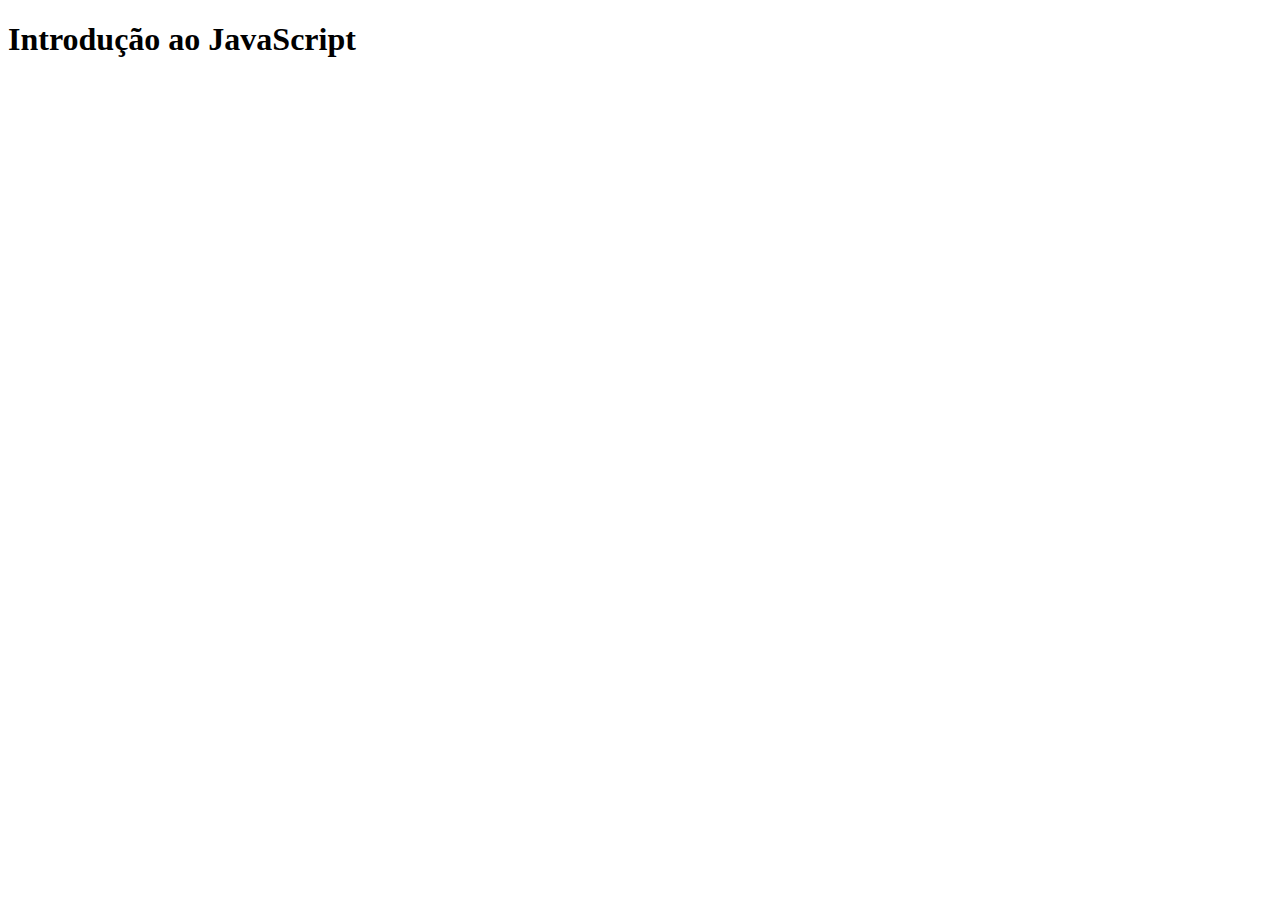
==== exemplos/1_INTRODUCAO/index.html @ cfa81b79 "exemplos" ====
<!DOCTYPE html>
<html lang="pt-br">
<head>
    <meta charset="UTF-8">
    <meta name="viewport" content="width=device-width, initial-scale=1.0">
    <title>Introdução</title>
    <!-- Link para arquivo js -->
    <script src="script.js"></script>
</head>
<body>
    <!-- Programador: Isabelle-->
    <h1>Introdução ao JavaScript</h1>
    
    <!-- Script escrito com HTML -->
    <script>
        console.log("Hello World!");
    </script>
</body>
</html>
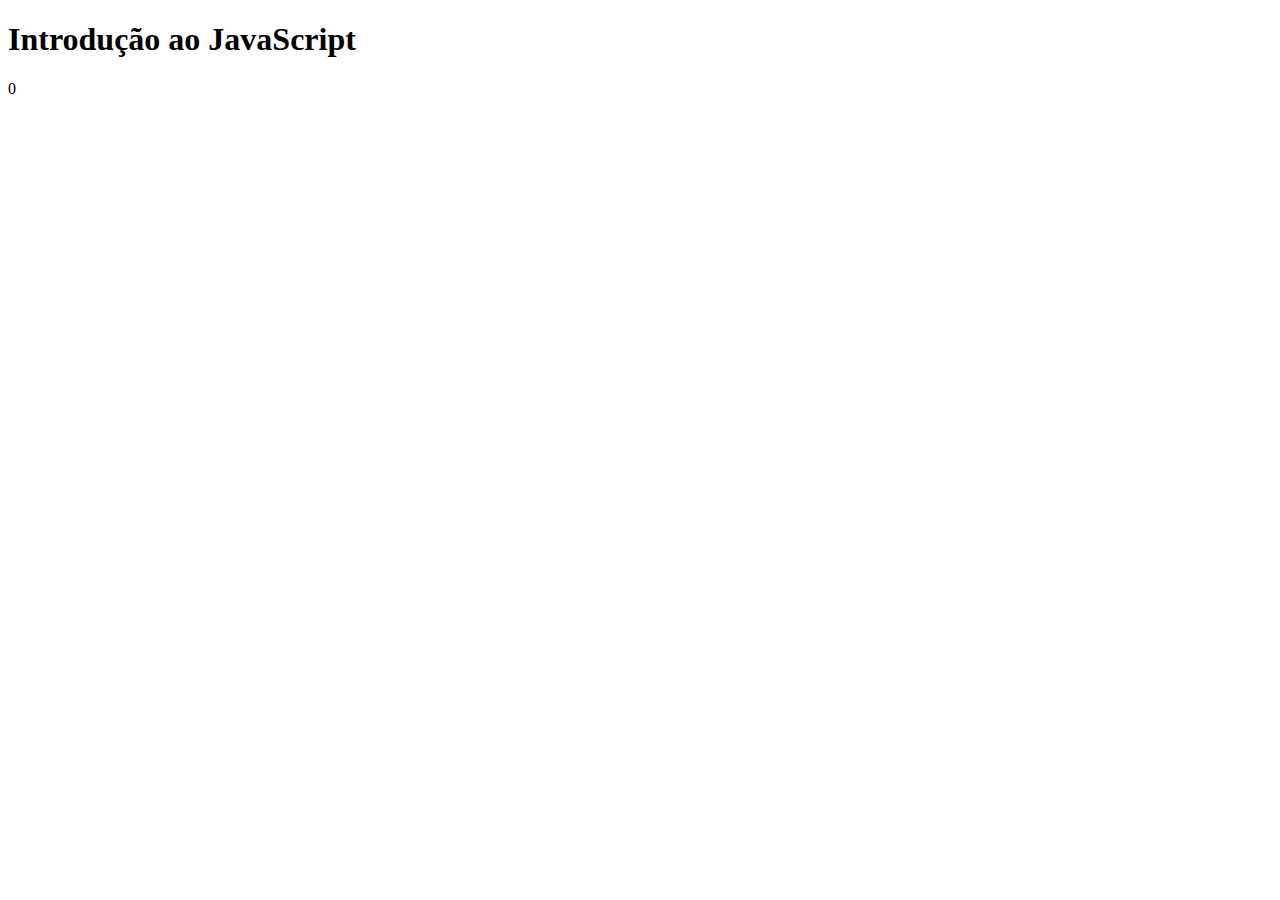
==== commit a3d9ce9d: "ate_string" ====
--- a/exemplos/1_INTRODUCAO/index.html
+++ b/exemplos/1_INTRODUCAO/index.html
@@ -16,4 +16,4 @@
         console.log("Hello World!");
     </script>
 </body>
-</html>+</html>0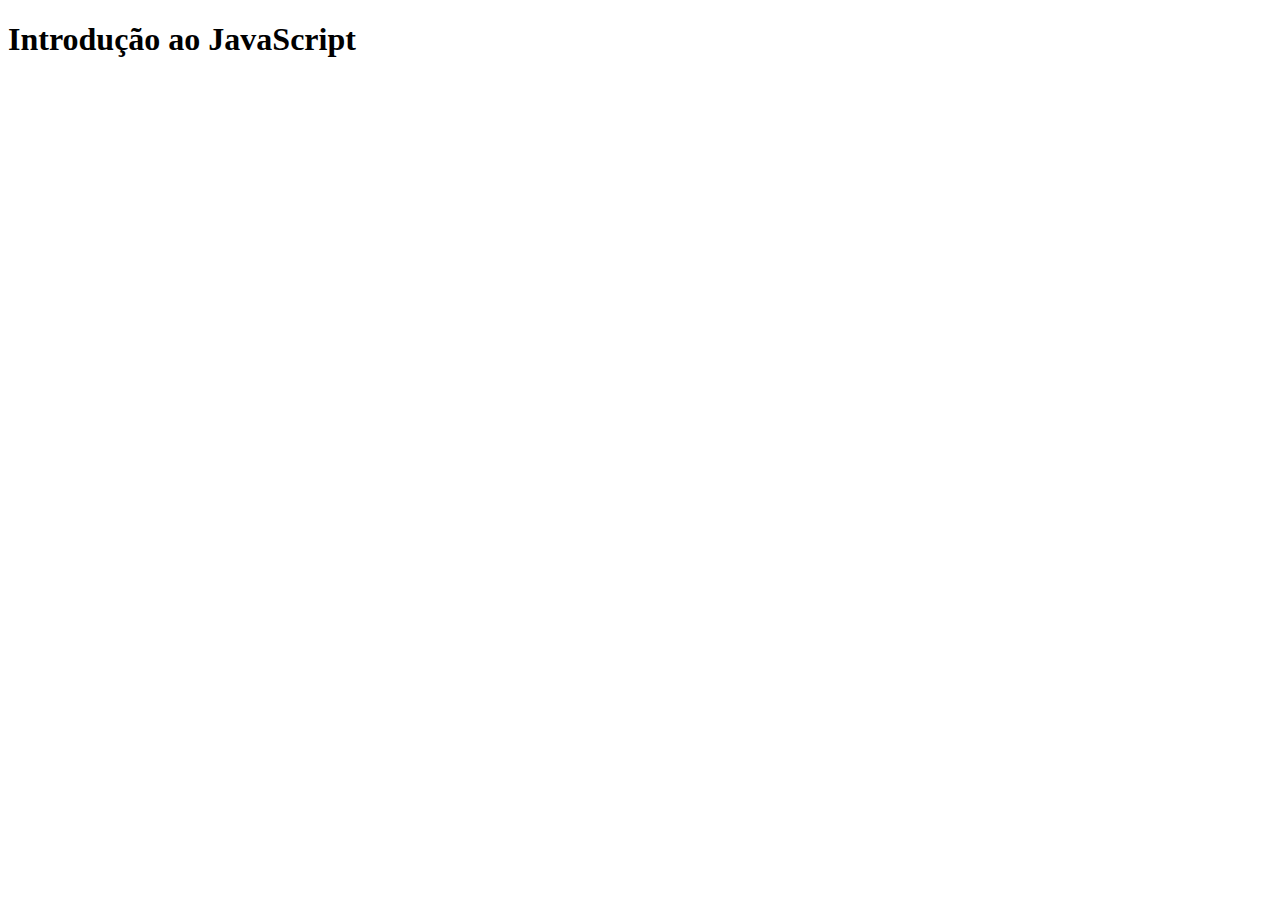
==== commit 4fbd370f: "Update index.html" ====
--- a/exemplos/1_INTRODUCAO/index.html
+++ b/exemplos/1_INTRODUCAO/index.html
@@ -16,4 +16,4 @@
         console.log("Hello World!");
     </script>
 </body>
-</html>0+</html>